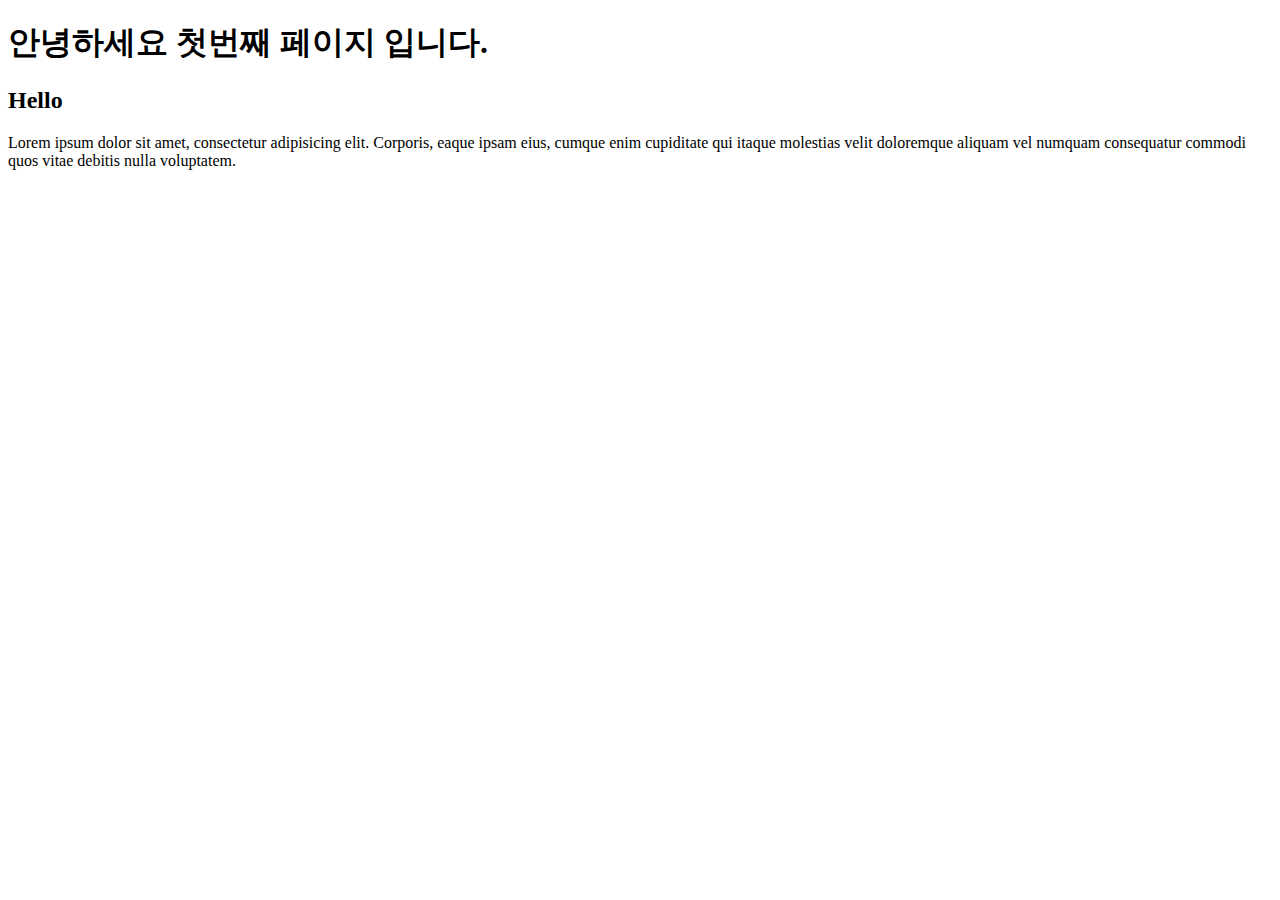
==== index.html @ bdcf4a0f "1주차 수업" ====
<!DOCTYPE html>
<html lang="ko">
<head>
    <meta charset="UTF-8">
    <title>BIAEN Fisrt Page</title>
</head>
<body>
    <!-- test  -->
    <h1>안녕하세요 첫번째 페이지 입니다.</h1>
    <h2 lang="en">Hello</h2>
    <p>Lorem ipsum dolor sit amet, consectetur adipisicing elit. Corporis, eaque ipsam eius, cumque enim cupiditate qui itaque molestias velit doloremque aliquam vel numquam consequatur commodi quos vitae debitis nulla voluptatem.</p>

</body>
</html>
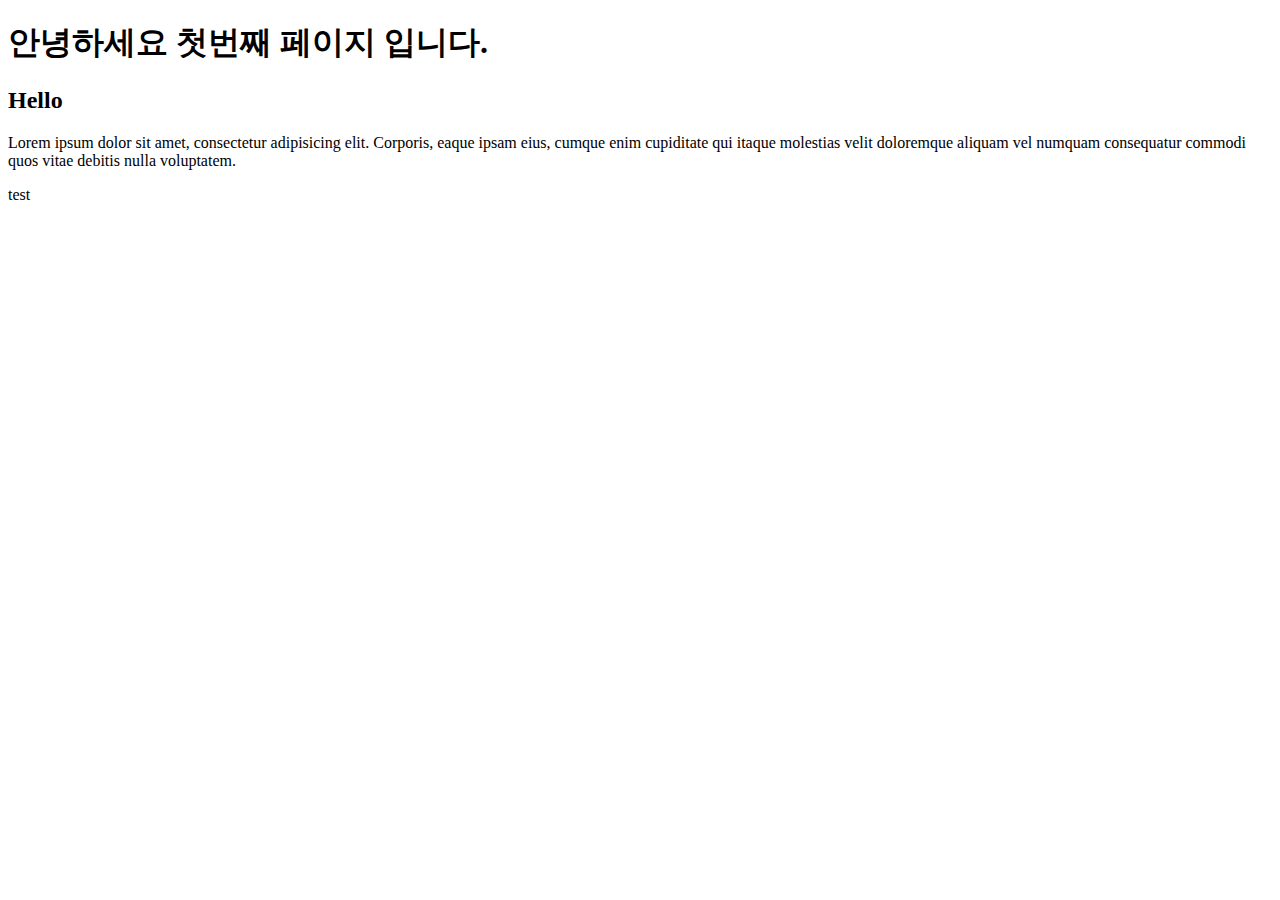
==== commit 9cc05e9d: "배경화면1" ====
--- a/index.html
+++ b/index.html
@@ -10,5 +10,6 @@
     <h2 lang="en">Hello</h2>
     <p>Lorem ipsum dolor sit amet, consectetur adipisicing elit. Corporis, eaque ipsam eius, cumque enim cupiditate qui itaque molestias velit doloremque aliquam vel numquam consequatur commodi quos vitae debitis nulla voluptatem.</p>
 
+    <p>test </p>
 </body>
 </html>  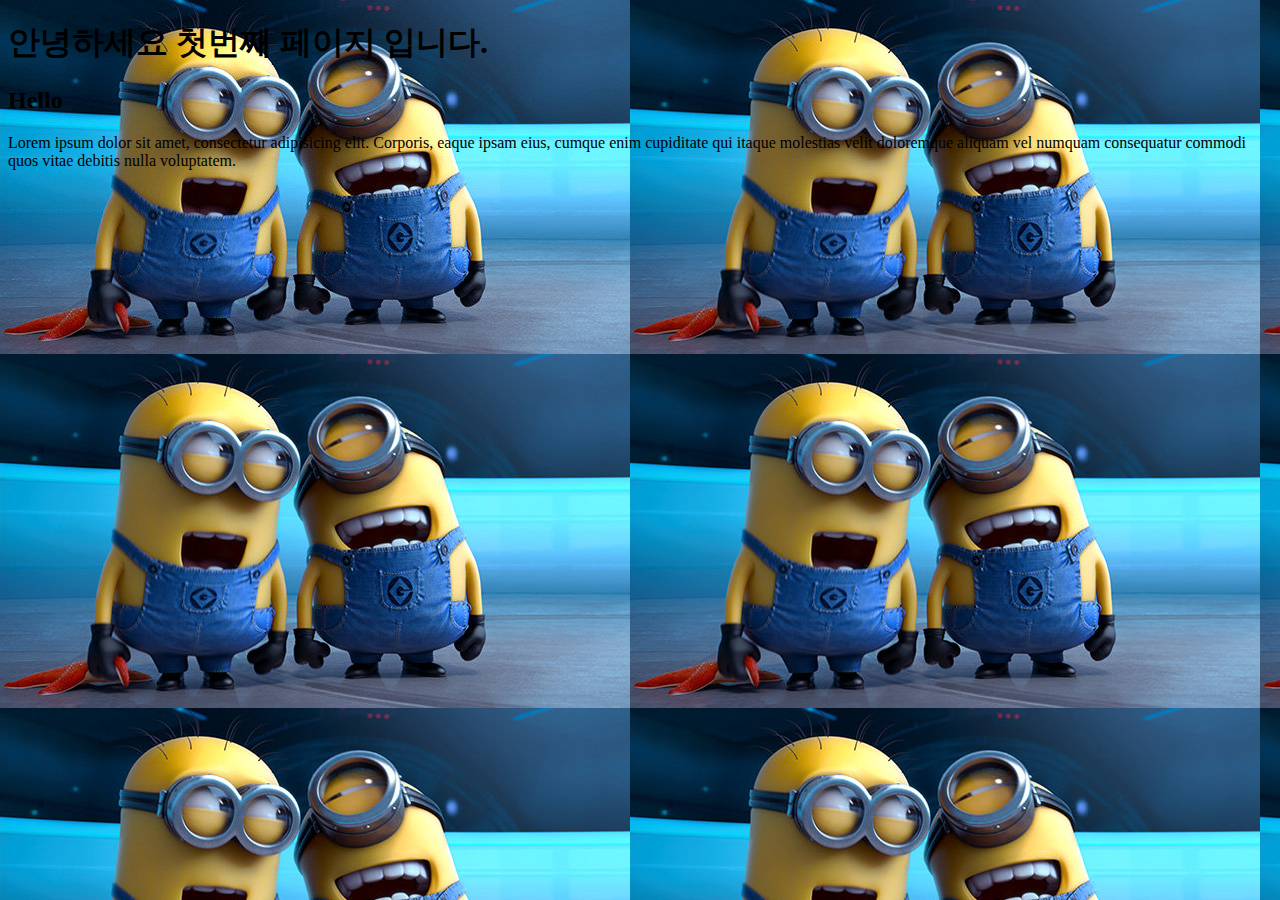
==== commit 941afda8: "1주차-그림추가, css백그라운드 추가" ====
--- a/index.html
+++ b/index.html
@@ -3,6 +3,12 @@
 <head>
     <meta charset="UTF-8">
     <title>BIAEN Fisrt Page</title>
+    <style>
+        /* css code*/
+        body{
+            background-image: url("./mini.jpg");
+        }
+    </style>
 </head>
 <body>
     <!-- test  -->
@@ -10,6 +16,8 @@
     <h2 lang="en">Hello</h2>
     <p>Lorem ipsum dolor sit amet, consectetur adipisicing elit. Corporis, eaque ipsam eius, cumque enim cupiditate qui itaque molestias velit doloremque aliquam vel numquam consequatur commodi quos vitae debitis nulla voluptatem.</p>
 
-    <p>test </p>
+    <!--<img src="./mini.jpg" alt="Hello2">-->
+
+
 </body>
 </html>  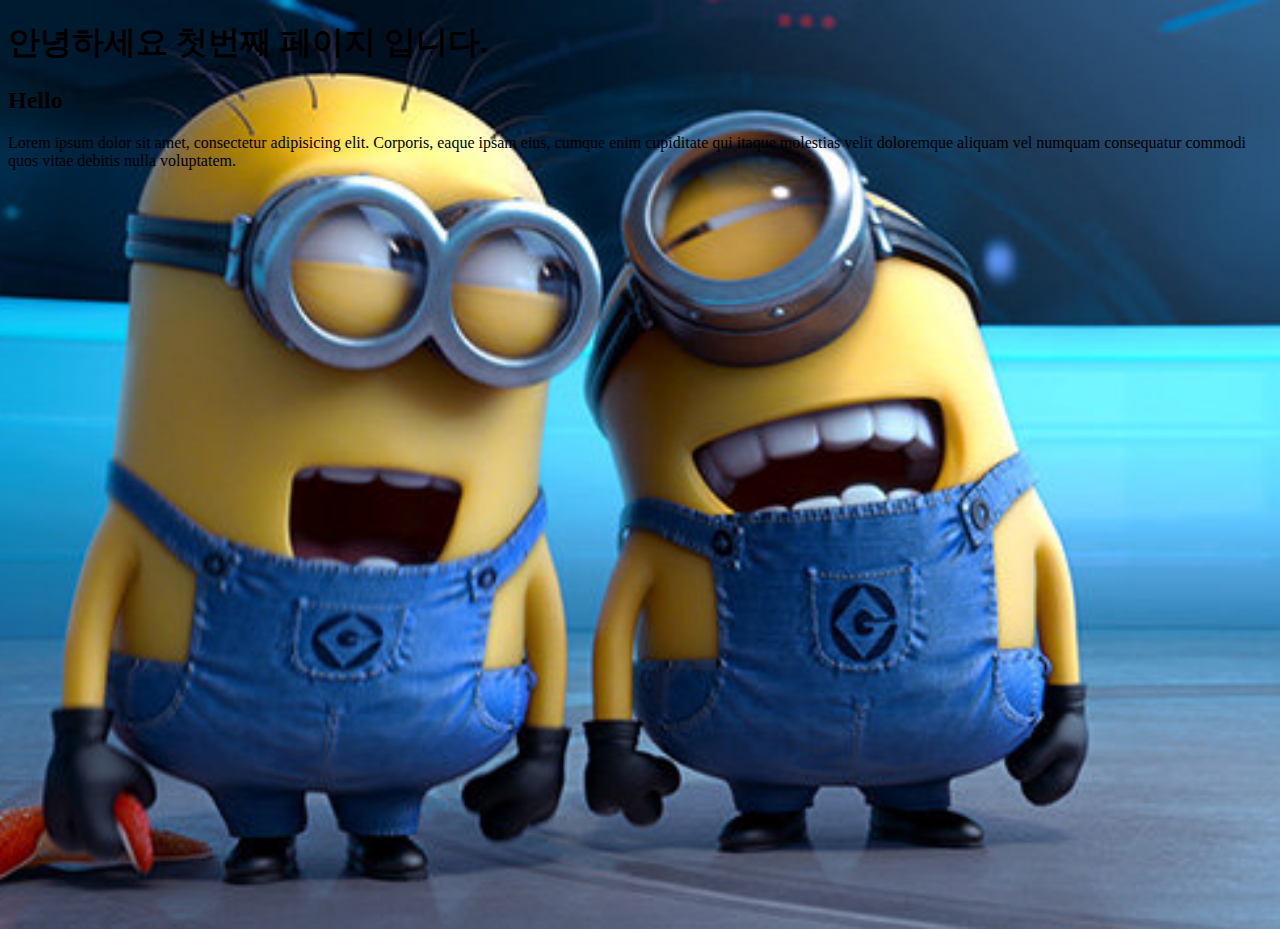
==== commit 56fa83ff: "1주차-스타일 추가" ====
--- a/index.html
+++ b/index.html
@@ -6,8 +6,13 @@
     <style>
         /* css code*/
         body{
+            height: 100vh;
             background-image: url("./mini.jpg");
+            background-repeat: no-repeat;
+            background-position: center center;
+            background-size: cover;
         }
+        
     </style>
 </head>
 <body>
